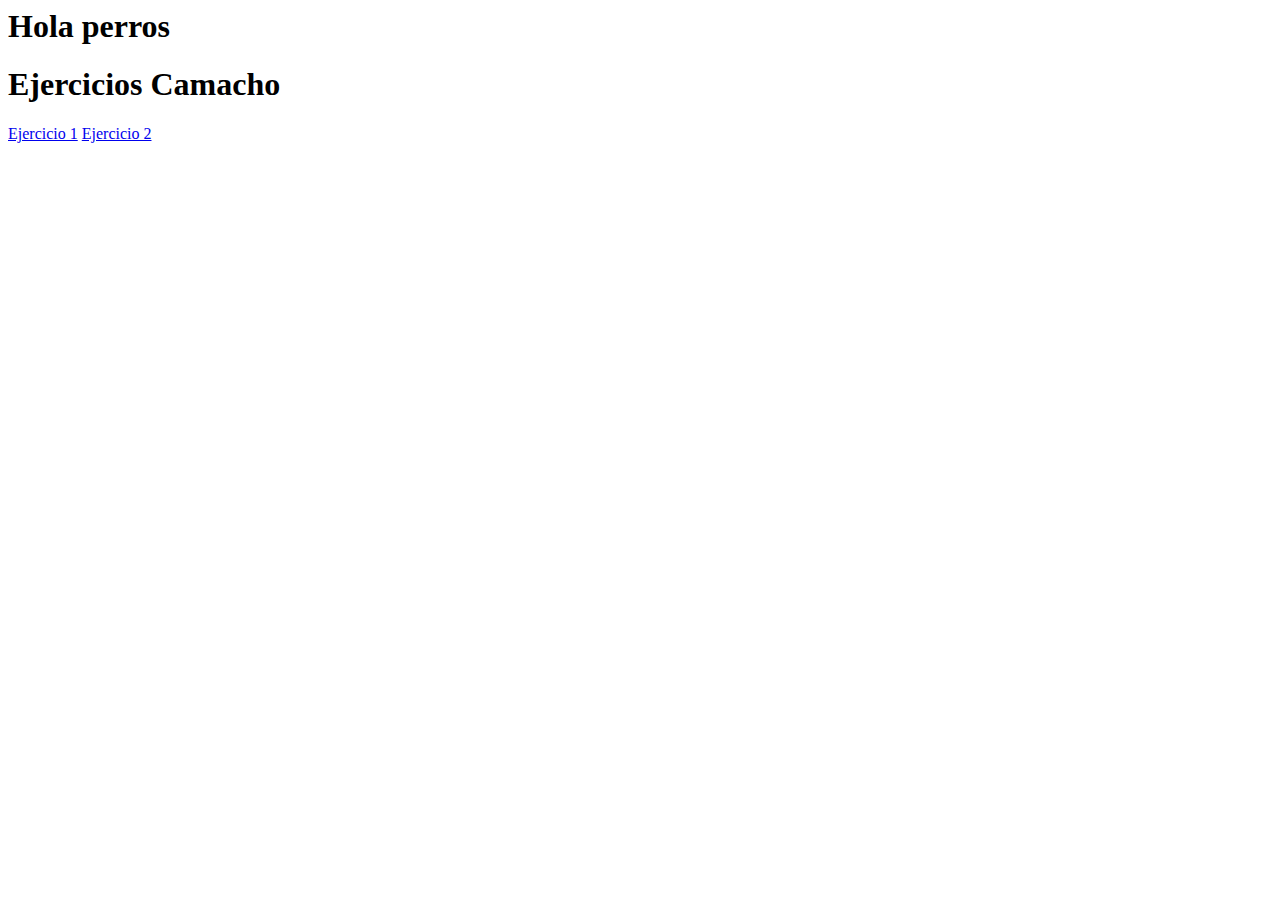
==== index.html @ e012abec "Reañadido" ====
<html>
<head>
<link rel="stylesheet" src="css/styles.css">
<title>Ejercicios Lenguaje de Marca</title>
</head>
<body>
<h1>Hola perros</h1>
<h1>Ejercicios Camacho</h1>
<a href="jadc/ejercicio1.html">Ejercicio 1</a>
<a href="jadc/ejercicio2.html">Ejercicio 2</a>
</body>
</html>
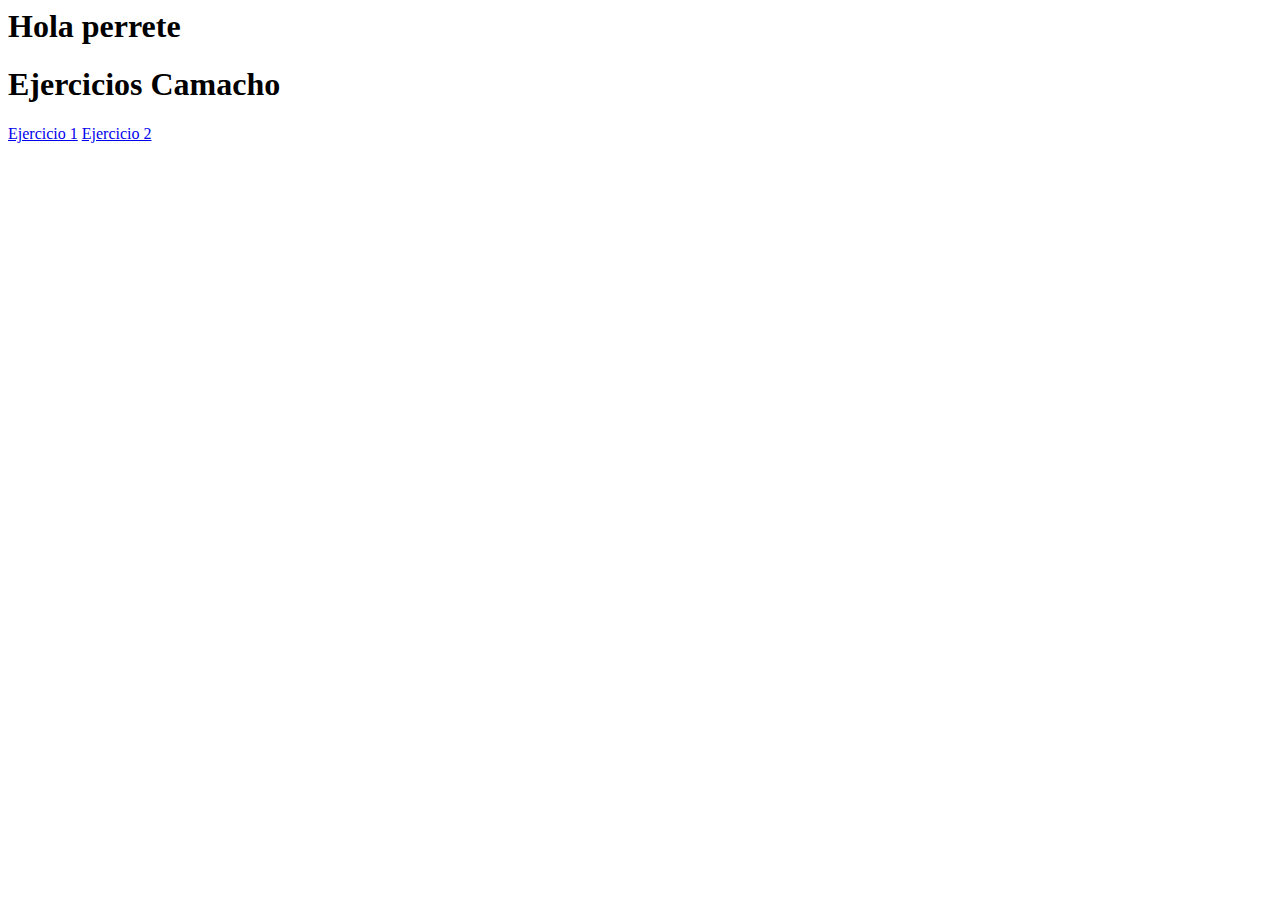
==== commit 8a97e4f2: "index.html modificado - Closes #1" ====
--- a/index.html
+++ b/index.html
@@ -4,7 +4,7 @@
 <title>Ejercicios Lenguaje de Marca</title>
 </head>
 <body>
-<h1>Hola perros</h1>
+<h1>Hola perrete</h1>
 <h1>Ejercicios Camacho</h1>
 <a href="jadc/ejercicio1.html">Ejercicio 1</a>
 <a href="jadc/ejercicio2.html">Ejercicio 2</a>
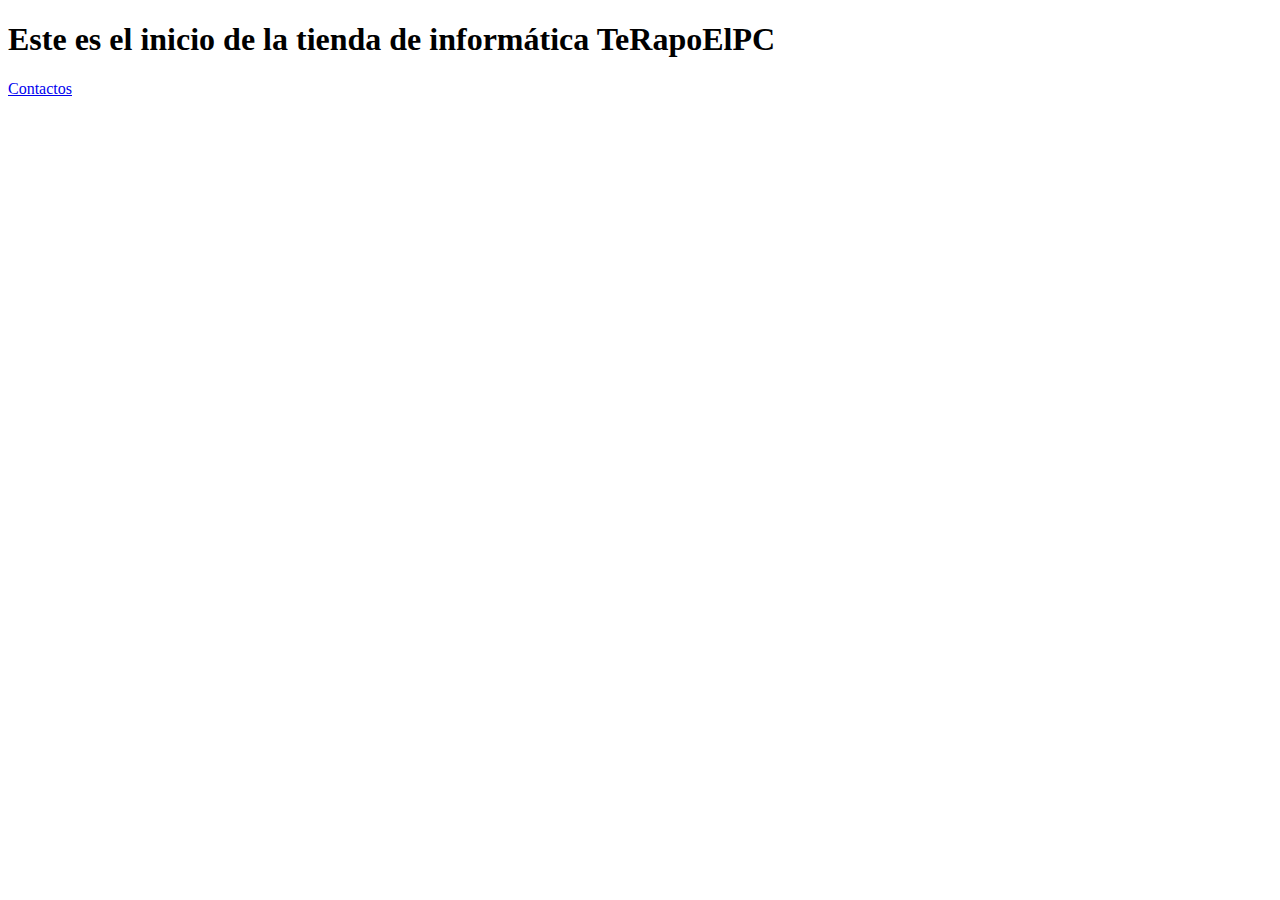
==== commit 536bc7d9: "Fichero index añadido - Close #1" ====
--- a/index.html
+++ b/index.html
@@ -1,12 +1,14 @@
-<html>
+<!DOCTYPE html>
+<html lang="en">
 <head>
-<link rel="stylesheet" src="css/styles.css">
-<title>Ejercicios Lenguaje de Marca</title>
+    <meta charset="UTF-8">
+    <meta http-equiv="X-UA-Compatible" content="IE=edge">
+    <meta name="viewport" content="width=device-width, initial-scale=1.0">
+    <link rel="Stylesheet" src="style.css">
+    <title>INICIO</title>
 </head>
 <body>
-<h1>Hola perrete</h1>
-<h1>Ejercicios Camacho</h1>
-<a href="jadc/ejercicio1.html">Ejercicio 1</a>
-<a href="jadc/ejercicio2.html">Ejercicio 2</a>
+    <h1>Este es el inicio de la tienda de informática TeRapoElPC</h1>
+    <a href="contacto.html">Contactos</a>
 </body>
-</html>
+</html>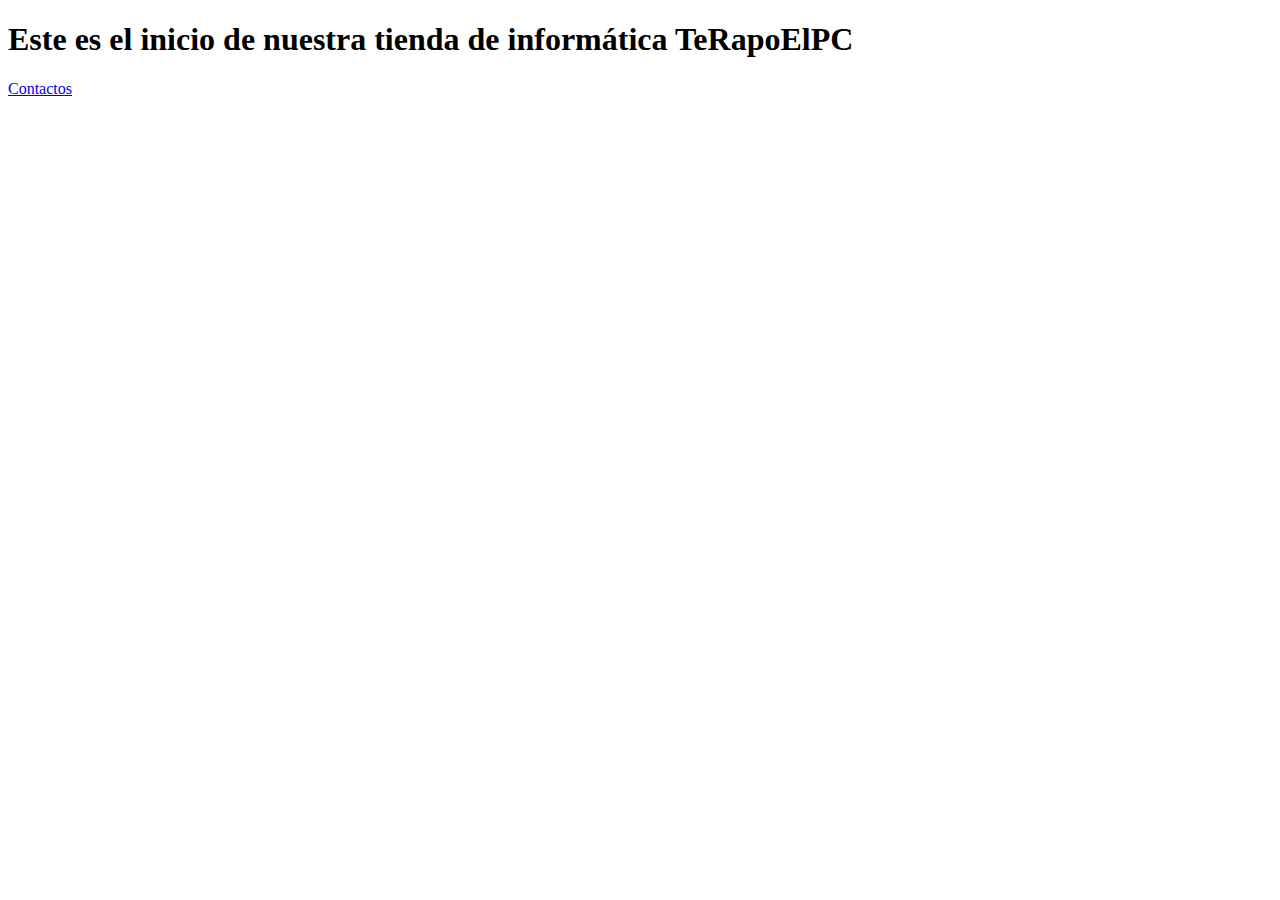
==== commit cf9b201a: "Index añadido - close #1" ====
--- a/index.html
+++ b/index.html
@@ -4,11 +4,11 @@
     <meta charset="UTF-8">
     <meta http-equiv="X-UA-Compatible" content="IE=edge">
     <meta name="viewport" content="width=device-width, initial-scale=1.0">
-    <link rel="Stylesheet" src="style.css">
+    <link rel="Stylesheet" src="estilo.css">
     <title>INICIO</title>
 </head>
 <body>
-    <h1>Este es el inicio de la tienda de informática TeRapoElPC</h1>
+    <h1>Este es el inicio de nuestra tienda de informática TeRapoElPC</h1>
     <a href="contacto.html">Contactos</a>
 </body>
 </html>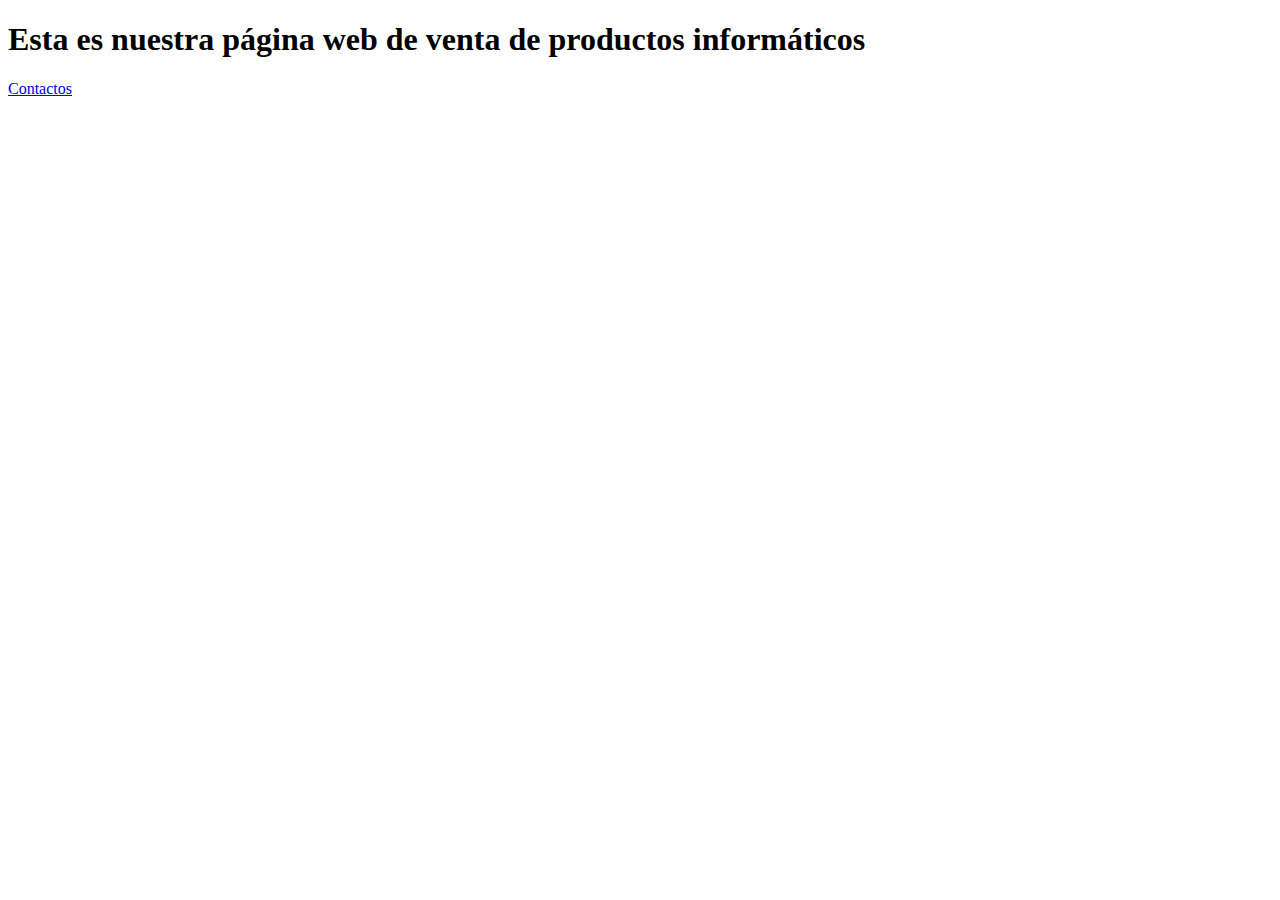
==== commit d1e45daf: "inicio.html modificado a index.html" ====
--- a/index.html
+++ b/index.html
@@ -4,11 +4,11 @@
     <meta charset="UTF-8">
     <meta http-equiv="X-UA-Compatible" content="IE=edge">
     <meta name="viewport" content="width=device-width, initial-scale=1.0">
-    <link rel="Stylesheet" src="estilo.css">
-    <title>INICIO</title>
+    <link rel="stylesheet" src="estilo.css">
+    <title>Inicio</title>
 </head>
 <body>
-    <h1>Este es el inicio de nuestra tienda de informática TeRapoElPC</h1>
+    <h1>Esta es nuestra página web de venta de productos informáticos</h1>
     <a href="contacto.html">Contactos</a>
 </body>
 </html>